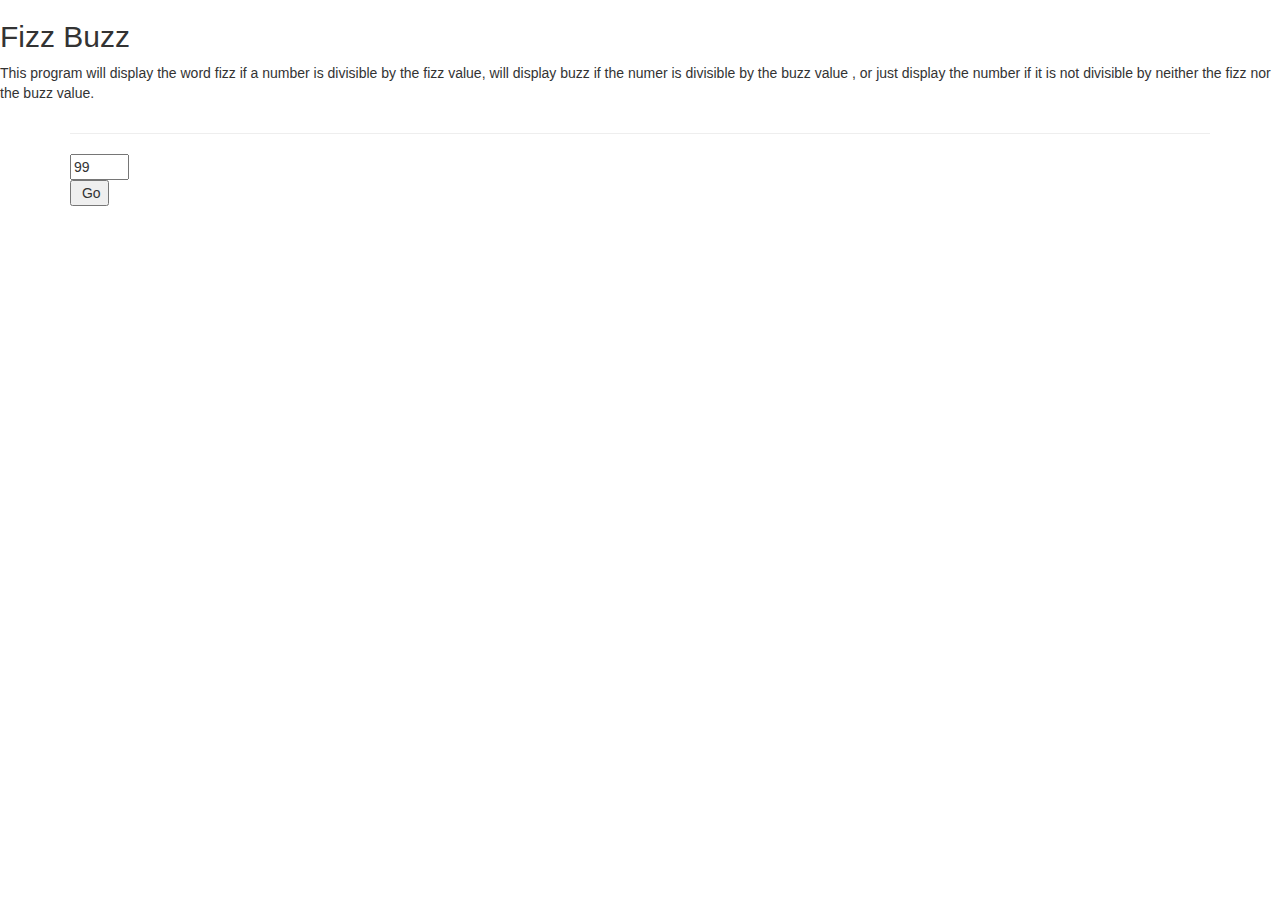
==== FizzBuzz/index.html @ 9e5682bc "Update index.html" ====
<!DOCTYPE html>

<html lang="en">

<head>
    <meta charset="utf-8" />
    <link rel="stylesheet" href="http://maxcdn.bootstrapcdn.com/bootstrap/3.3.5/css/bootstrap.min.css">
    <script src="http://code.jquery.com/jquery-2.1.4.js"></script>
    <script src="src/js/functionality.js"></script>
    <title>FizzBuzz Challenge</title>
</head>

<body>

    <h2>Fizz Buzz</h2>
    <p>This program will display the word fizz if a number is divisible by the fizz value, will display buzz if the numer is divisible by the buzz value , or just display the number if it is not divisible by neither the fizz nor the buzz value.</p>

    <div class="container">
        <hr>
        <!-- html code here -->
        <input type='text' id='num' value='99' size='4' /><br/>
        <input type="submit" id="submitButton" value=" Go" />
        <br/><br/>
        <div id="details"></div>
    </div>

</body>

</html>
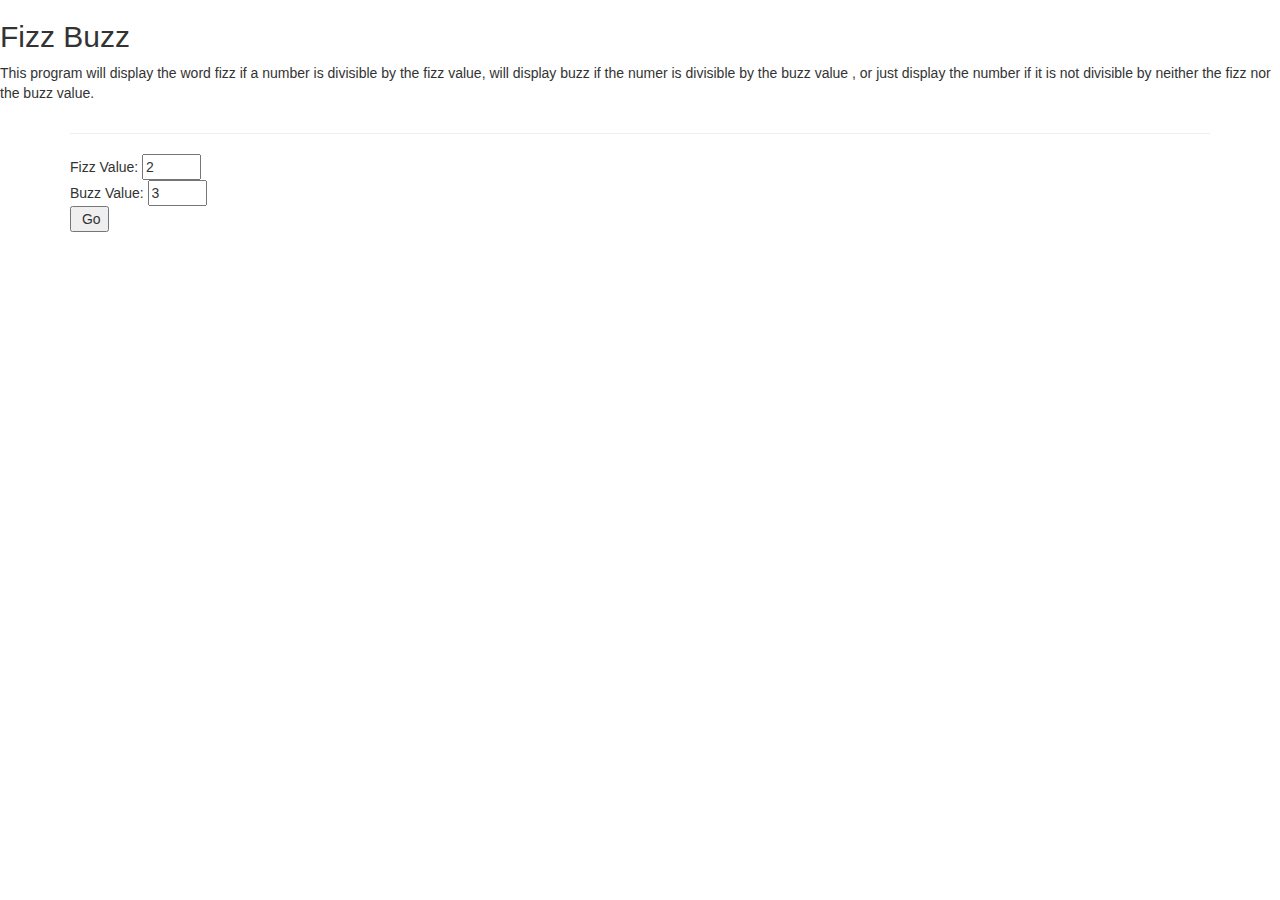
==== commit cac411f7: "Update index.html" ====
--- a/FizzBuzz/index.html
+++ b/FizzBuzz/index.html
@@ -18,7 +18,7 @@
     <div class="container">
         <hr>
         <!-- html code here -->
-        <input type='text' id='num' value='99' size='4' /><br/>
+        Fizz Value: <input type='text' id='fizzValue' value='2' size='4' /><br/> Buzz Value: <input type='text' id='buzzValue' value='3' size='4' /><br/>
         <input type="submit" id="submitButton" value=" Go" />
         <br/><br/>
         <div id="details"></div>
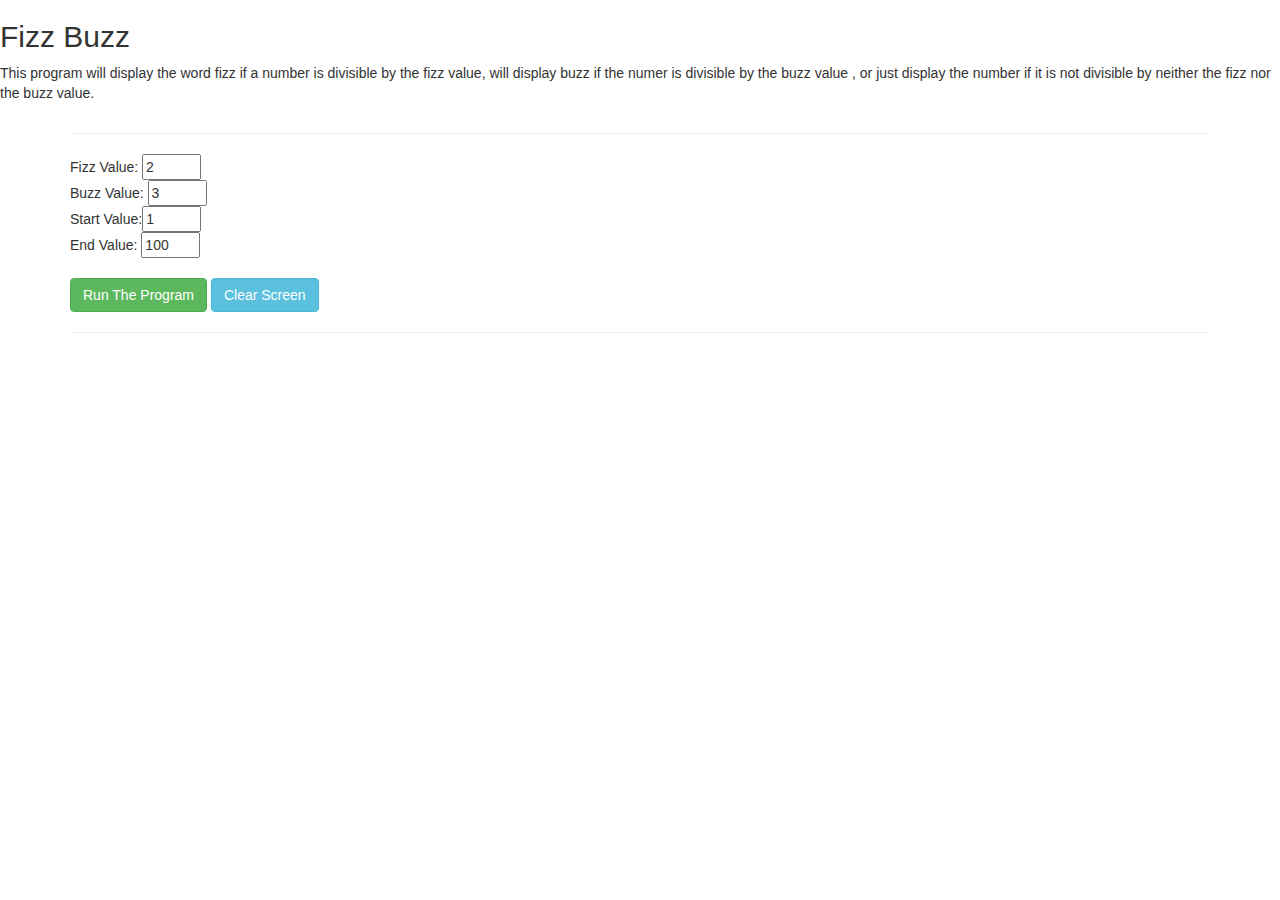
==== commit 5532a2c7: "Update index.html" ====
--- a/FizzBuzz/index.html
+++ b/FizzBuzz/index.html
@@ -5,23 +5,33 @@
 <head>
     <meta charset="utf-8" />
     <link rel="stylesheet" href="http://maxcdn.bootstrapcdn.com/bootstrap/3.3.5/css/bootstrap.min.css">
+
     <script src="http://code.jquery.com/jquery-2.1.4.js"></script>
     <script src="src/js/functionality.js"></script>
+    <link rel="stylesheet" href="src/css/style.css">
     <title>FizzBuzz Challenge</title>
 </head>
 
 <body>
 
-    <h2>Fizz Buzz</h2>
-    <p>This program will display the word fizz if a number is divisible by the fizz value, will display buzz if the numer is divisible by the buzz value , or just display the number if it is not divisible by neither the fizz nor the buzz value.</p>
-
+    <div class="introHeading">
+        <h2>Fizz Buzz</h2>
+    </div>
+    <div class="introContent">
+        <p>This program will display the word fizz if a number is divisible by the fizz value, will display buzz if the numer is divisible by the buzz value , or just display the number if it is not divisible by neither the fizz nor the buzz value.</p>
+    </div>
     <div class="container">
         <hr>
         <!-- html code here -->
-        Fizz Value: <input type='text' id='fizzValue' value='2' size='4' /><br/> Buzz Value: <input type='text' id='buzzValue' value='3' size='4' /><br/>
-        <input type="submit" id="submitButton" value=" Go" />
-        <br/><br/>
+
+        Fizz Value: <input type='text' id='fizzValue' value='2' size='4' /><br/> Buzz Value: <input type='text' id='buzzValue' value='3' size='4' /><br/> Start Value:<input type='text' id='startingValue' value='1' size='4' /><br/> End Value: <input type='text'
+            id='endingValue' value='100' size='4' /><br/>
+        <br/>
+        <button type="button" id="submitButton" class="btn btn-success">Run The Program</button> <button type="button" id="clearButton" class="btn btn-info">Clear Screen</button>
+        <br/>
+        <hr>
         <div id="details"></div>
+
     </div>
 
 </body>
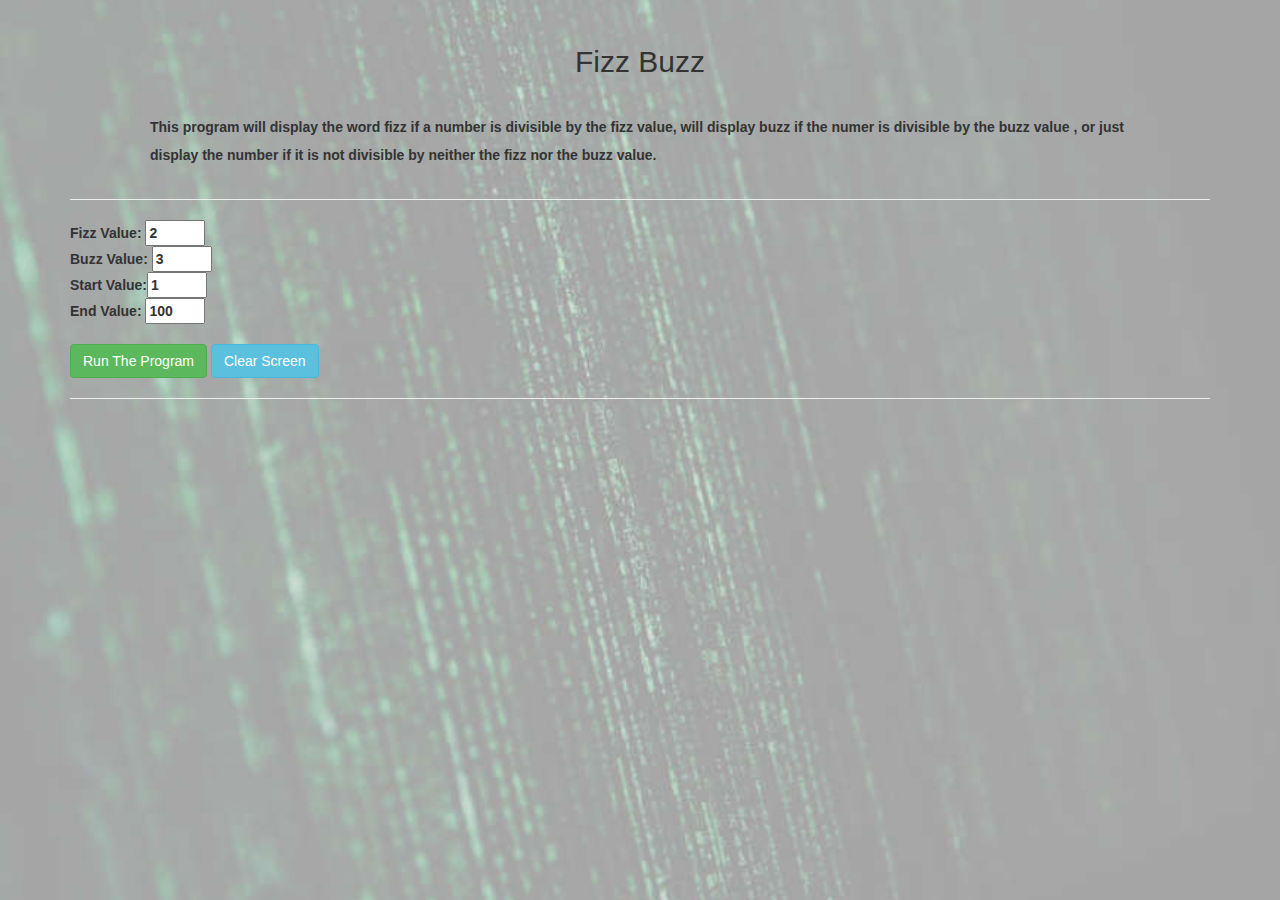
==== commit 461316cb: "Update index.html" ====
--- a/FizzBuzz/index.html
+++ b/FizzBuzz/index.html
@@ -13,7 +13,10 @@
 </head>
 
 <body>
-
+    <!-- 
+        The Fizz Buzz program evaluates if some numbers are divisible by a particular number, 
+        depending on the properties of the number, the program will output Fizz, Buzz, or just the number.
+     -->
     <div class="introHeading">
         <h2>Fizz Buzz</h2>
     </div>
--- a/FizzBuzz/src/css/style.css
+++ b/FizzBuzz/src/css/style.css
@@ -0,0 +1,42 @@
+body {
+    margin: 0;
+    /*font-family: 'Lato', sans-serif;*/
+    background-color: #D9F3E4;
+    /* #A3EBC2; */
+    background-image: url('../img/FizBuzzBG.jpg');
+    height: 100%;
+    background-attachment: fixed;
+    background-position: center;
+    background-repeat: no-repeat;
+    background-size: cover;
+    font-weight: bold;
+}
+
+h2 {
+    font-family: Impact, Haettenschweiler, 'Arial Narrow Bold', sans-serif;
+    font-size: 30px;
+    font-weight: 400;
+}
+
+p {
+    line-height: 2;
+}
+
+
+/* Text Background */
+
+.textPad {
+    margin: 50px;
+    padding: 10px;
+    background: #D9F3E4;
+}
+
+.introHeading {
+    padding: 25px;
+    text-align: center;
+}
+
+.introContent {
+    padding-left: 150px;
+    padding-right: 150px;
+}